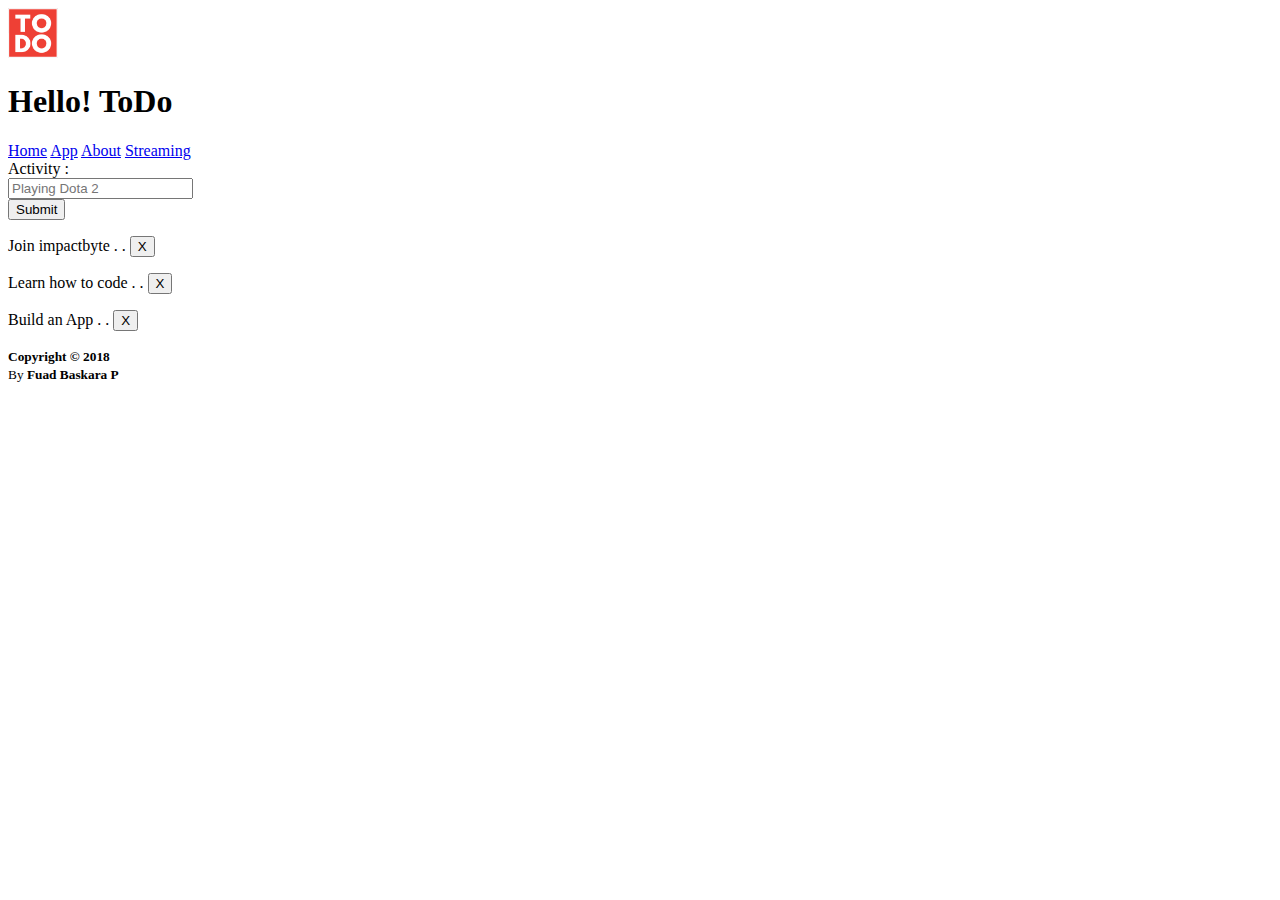
==== app.html @ 4195a1df "branch for todologo version 2" ====
<!DOCTYPE html>
<html>

<head>
  <title>Hello! ToDo App</title>
  <link rel="stylesheet" href="./styles/header.css">
  <link rel="stylesheet" href="./styles//body.css">
  <link href="https://fonts.googleapis.com/css?family=Shadows+Into+Light+Two" rel="stylesheet">
  <link rel="stylesheet" href="animate.min.css">
  <link rel="stylesheet" href="https://cdn.jsdelivr.net/npm/animate.css@3.5.2/animate.min.css">
  <link rel="stylesheet" href="https://cdn.jsdelivr.net/npm/animate.css@3.5.2/animate.min.css" integrity="sha384-OHBBOqpYHNsIqQy8hL1U+8OXf9hH6QRxi0+EODezv82DfnZoV7qoHAZDwMwEJvSw" crossorigin="anonymous">
</head>

<body>
  <header class="header">
    <img src="./assets/images/todologo2.jpg" alt="todologo" width="50px" height="50" class="image">
    <h1 id="title" class="brown">Hello! ToDo</h1>
  </header>

  <nav class="nav">
    <a href="index.html">Home</a> <a href="app.html">App</a>
    <a href="about.html">About</a> <a href="streaming.html">Streaming</a>
  </nav>

  <main>
    <form class="center">
      <label for=""></label>
      <label class="center animated bounceInUp" for="activities">Activity :</label><br>
      <input class="center box animated bounceInLeft" type="text" name="activity" placeholder="Playing Dota 2"></input><br>
      <button class="center green animated bounceInRight">Submit</button><br>
    </form>

    <section class="border-activity animated bounceInDown">
      <div class="margin-top">
        <div class="margin">
          <p for="activities">Join impactbyte . .
            <button name="delete" class="red">X</button></p>
        </div>

        <div class="margin">
          <p for="activities">Learn how to code . .
            <button name="delete" class="red">X</button></p>
        </div>

        <div class="margin">
          <p for="activities">Build an App . .
            <button name="delete" class="red">X</button></p>
        </div>
      </div>
    </section>
  </main>

  <footer class="footer animated fadeInUp">
    <small><b>Copyright &copy 2018</b></small>
    <br><small>By <b>Fuad Baskara P</b></small>
  </footer>

</body>

</html>
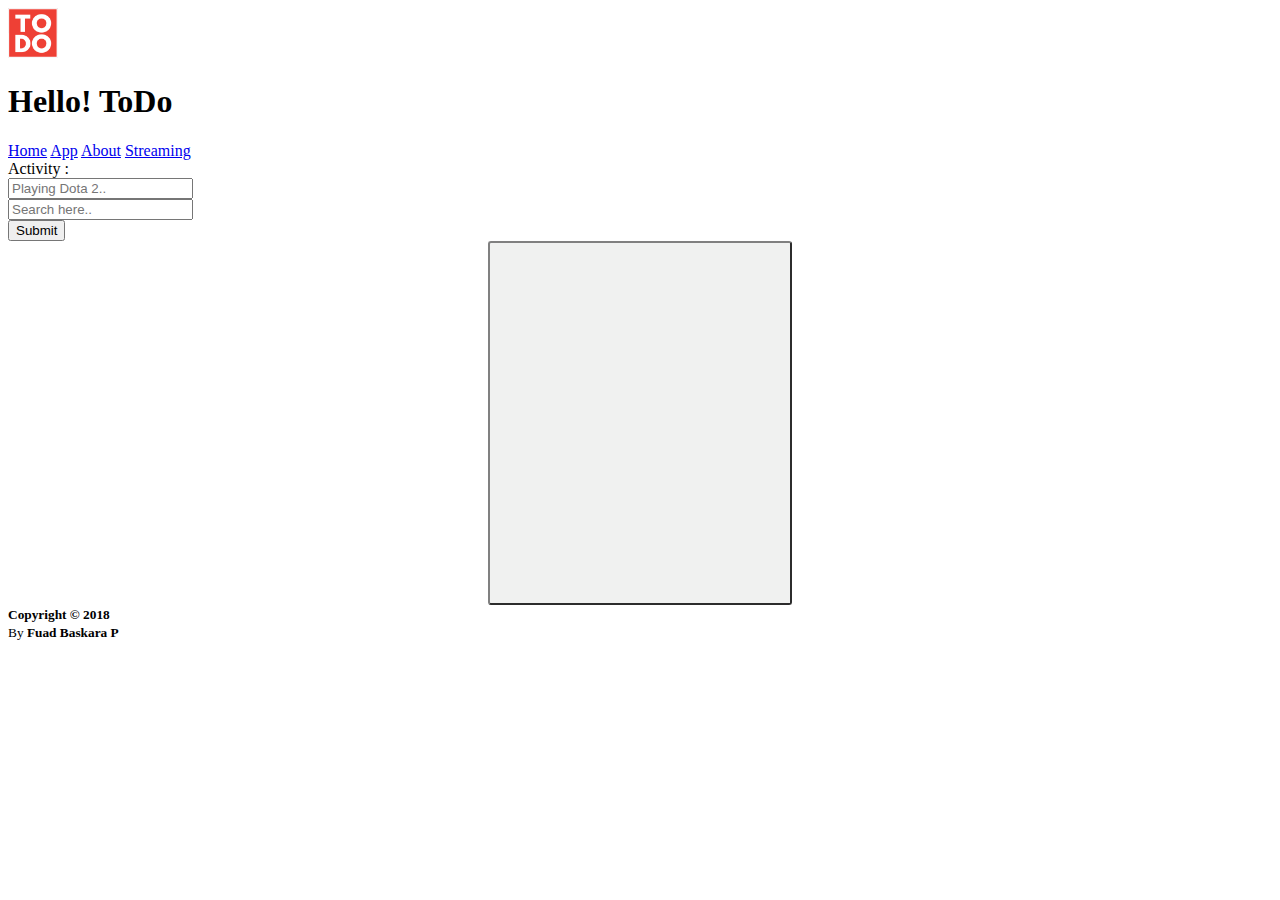
==== commit 6cad63e4: "add java script for submit new todo into list" ====
--- a/app.html
+++ b/app.html
@@ -23,16 +23,16 @@
   </nav>
 
   <main>
-    <form class="center">
-      <label for=""></label>
+    <div class="center">
       <label class="center animated bounceInUp" for="activities">Activity :</label><br>
-      <input class="center box animated bounceInLeft" type="text" name="activity" placeholder="Playing Dota 2"></input><br>
-      <button class="center green animated bounceInRight">Submit</button><br>
-    </form>
+      <input id="activityText" class="center box animated bounceInLeft" type="text" name="activity" placeholder="Playing Dota 2.."><br>
+      <input class="center box animated bounceInLeft" type="text" name="search" placeholder="Search here.."><br>
+      <button id="submitAll" class="center green animated bounceInRight">Submit</button><br>
+    </div>
 
     <section class="border-activity animated bounceInDown">
-      <div class="margin-top">
-        <div class="margin">
+      <div id="outputBox" class="margin-top">
+        <!-- <div class="margin">
           <p for="activities">Join impactbyte . .
             <button name="delete" class="red">X</button></p>
         </div>
@@ -44,8 +44,8 @@
 
         <div class="margin">
           <p for="activities">Build an App . .
-            <button name="delete" class="red">X</button></p>
-        </div>
+            <button name="delete" class="red">X</button></p> -->
+        <!-- </div> -->
       </div>
     </section>
   </main>
@@ -55,6 +55,8 @@
     <br><small>By <b>Fuad Baskara P</b></small>
   </footer>
 
+<script src="./scripts/app.js" charset="utf-8"></script>
+
 </body>
 
 </html>
--- a/styles/body.css
+++ b/styles/body.css
@@ -0,0 +1,64 @@
+.border-activity {
+  border-style: outset;
+  background: #f0f1f0;
+  border: 2px outset grey;
+  border-radius: 3px;
+  margin-right: auto;
+  margin-left: auto;
+  width: 300px;
+}
+
+.label {
+  margin-left: 5px;
+}
+
+.margin {
+  width: 285px;
+  margin-left: 10px;
+}
+
+.margin-top {
+  margin-top: 5px;
+  margin-bottom: 5px;
+  height: 350px;
+  overflow: scroll;
+}
+
+.username-margin {
+  border-radius: 5px;
+  margin-left: 72px;
+}
+
+.place-margin {
+  border-radius: 5px;
+  margin-left: 100px;
+}
+
+.login-center {
+  display: flex;
+  padding-top: 40px;
+  width: auto;
+  justify-content: center;
+}
+
+.login {
+  font-family: 'Shadows Into Light Two', cursive;
+  font-weight: bold;
+  width: 350px;
+  border: 2px outset grey;
+  border-style: outset;
+  border-radius: 5px;
+  background: #f0f1f0;
+}
+
+.login-button {
+  font-family: 'Shadows Into Light Two', cursive;
+  border-radius: 5px;
+  display: flex;
+  justify-content: center;
+}
+
+.log-button {
+  font-family: 'Shadows Into Light Two', cursive;
+  font-weight: bold;
+}
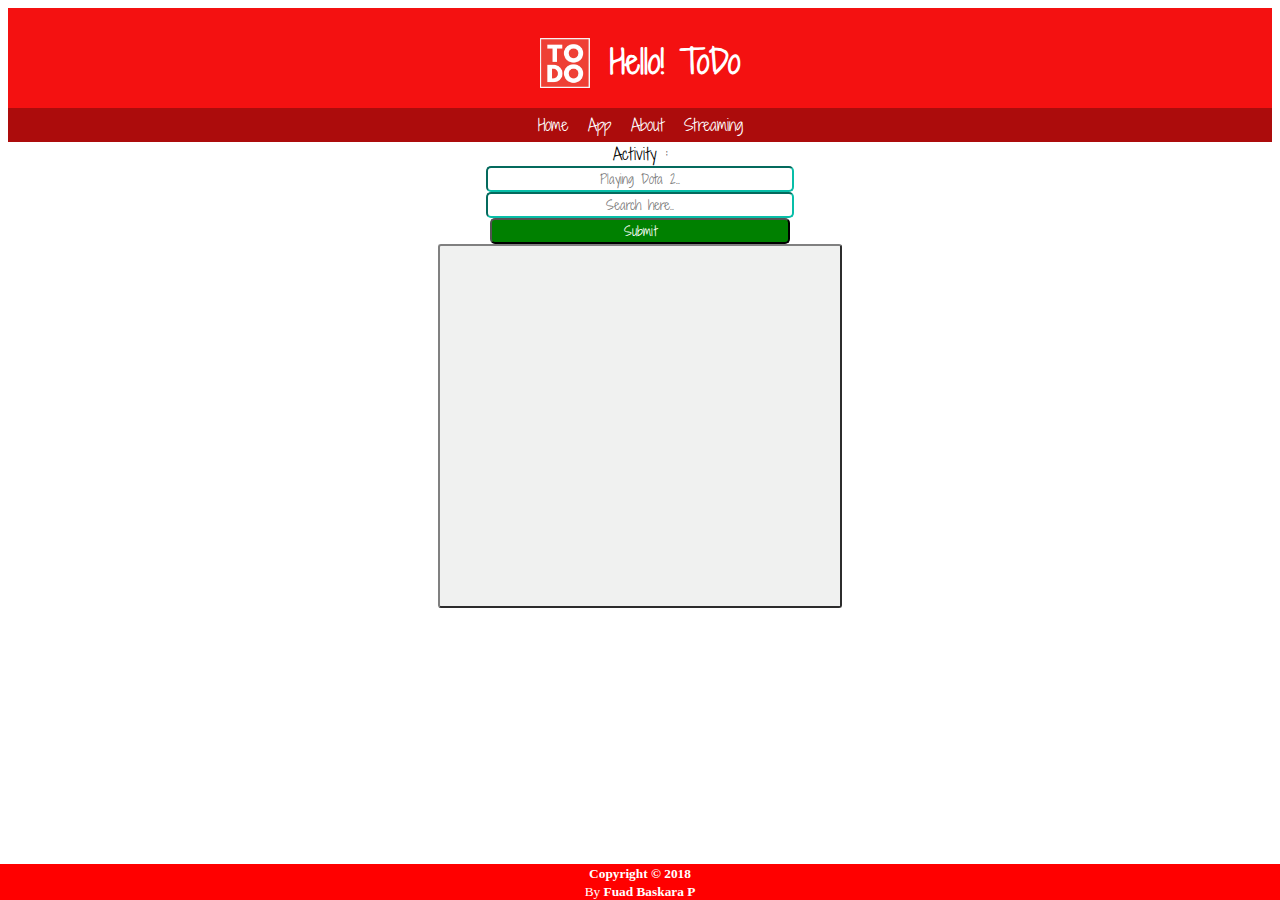
==== commit dddb0183: "put edit function to alive" ====
--- a/app.html
+++ b/app.html
@@ -6,8 +6,6 @@
   <link rel="stylesheet" href="./styles/header.css">
   <link rel="stylesheet" href="./styles//body.css">
   <link href="https://fonts.googleapis.com/css?family=Shadows+Into+Light+Two" rel="stylesheet">
-  <link rel="stylesheet" href="animate.min.css">
-  <link rel="stylesheet" href="https://cdn.jsdelivr.net/npm/animate.css@3.5.2/animate.min.css">
   <link rel="stylesheet" href="https://cdn.jsdelivr.net/npm/animate.css@3.5.2/animate.min.css" integrity="sha384-OHBBOqpYHNsIqQy8hL1U+8OXf9hH6QRxi0+EODezv82DfnZoV7qoHAZDwMwEJvSw" crossorigin="anonymous">
 </head>
 
@@ -26,7 +24,7 @@
     <div class="center">
       <label class="center animated bounceInUp" for="activities">Activity :</label><br>
       <input id="activityText" class="center box animated bounceInLeft" type="text" name="activity" placeholder="Playing Dota 2.."><br>
-      <input class="center box animated bounceInLeft" type="text" name="search" placeholder="Search here.."><br>
+      <input id="searchText" class="center box animated bounceInLeft" type="text" name="search" placeholder="Search here.."><br>
       <button id="submitAll" class="center green animated bounceInRight">Submit</button><br>
     </div>
 
@@ -44,8 +42,8 @@
 
         <div class="margin">
           <p for="activities">Build an App . .
-            <button name="delete" class="red">X</button></p> -->
-        <!-- </div> -->
+            <button name="delete" class="red">X</button></p>
+        </div> -->
       </div>
     </section>
   </main>
--- a/styles/header.css
+++ b/styles/header.css
@@ -0,0 +1,111 @@
+#title {
+  padding: 10px;
+  height: 0px;
+  font-family: 'Shadows Into Light Two', cursive;
+}
+
+.margin p {
+  font-weight: bold;
+  font-family: 'Shadows Into Light Two', cursive;
+  margin: 0px;
+  padding: 2px;
+}
+
+a {
+  text-decoration: none;
+  color: white;
+  padding-left: 10px;
+  padding-right: 10px;
+}
+
+h1 {
+  margin: 0;
+}
+
+.header {
+  padding: 20px;
+  display: flex;
+  justify-content: center;
+  margin: 0;
+  background: white;
+  height: 60px;
+  background: #f41111;
+}
+
+.nav {
+  padding-top: 5px;
+  padding-bottom: 5px;
+  display: flex;
+  justify-content: center;
+  background: #ac0c0c;
+  font-family: monospace;
+  color: white;
+  font-family: 'Shadows Into Light Two', cursive;
+}
+
+.image {
+  padding: 10px;
+  float: left;
+}
+
+.red {
+  color: #696969;
+  background: #ad9fa1;
+  border-radius: 5px;
+  border-color: grey;
+  float: right;
+  margin: 0px;
+}
+
+.red:hover {
+  color: red;
+  background: #bdbdbd;
+  border-radius: 5px;
+  border-color: grey;
+}
+
+.green {
+  font-family: 'Shadows Into Light Two', cursive;
+  color: white;
+  background: green;
+  border-radius: 5px;
+  padding-left: 113px;
+  padding-right: 113px;
+  width: 300px;
+}
+
+.green:hover {
+  color: white;
+  background: #1ee42b;
+}
+
+.box {
+  border-radius: 5px;
+  border-color: #08bea8;
+  width: 300px;
+}
+
+.center {
+  font-family: 'Shadows Into Light Two', cursive;
+  text-align: center;
+}
+
+.brown {
+  color: white;
+}
+
+.ss {
+  display: flex;
+  justify-content: center;
+  padding-bottom: 100px;
+}
+
+.footer {
+  position: fixed;
+  left: 0;
+  bottom: 0;
+  width: 100%;
+  background-color: red;
+  color: white;
+  text-align: center;
+}
--- a/styles/body.css
+++ b/styles/body.css
@@ -5,7 +5,7 @@
   border-radius: 3px;
   margin-right: auto;
   margin-left: auto;
-  width: 300px;
+  width: 400px;
 }
 
 .label {
@@ -13,8 +13,23 @@
 }
 
 .margin {
-  width: 285px;
+  margin: 0px;
   margin-left: 10px;
+}
+
+.editText {
+  font-weight: bold;
+  font-family: 'Shadows Into Light Two', cursive;
+  border: 0px;
+  background: #f0f1f0;
+}
+
+.listener {
+  display: flex;
+  justify-content: space-between;
+  border: 2px solid grey;
+  padding: 5px;
+  border-radius: 5px;
 }
 
 .margin-top {
